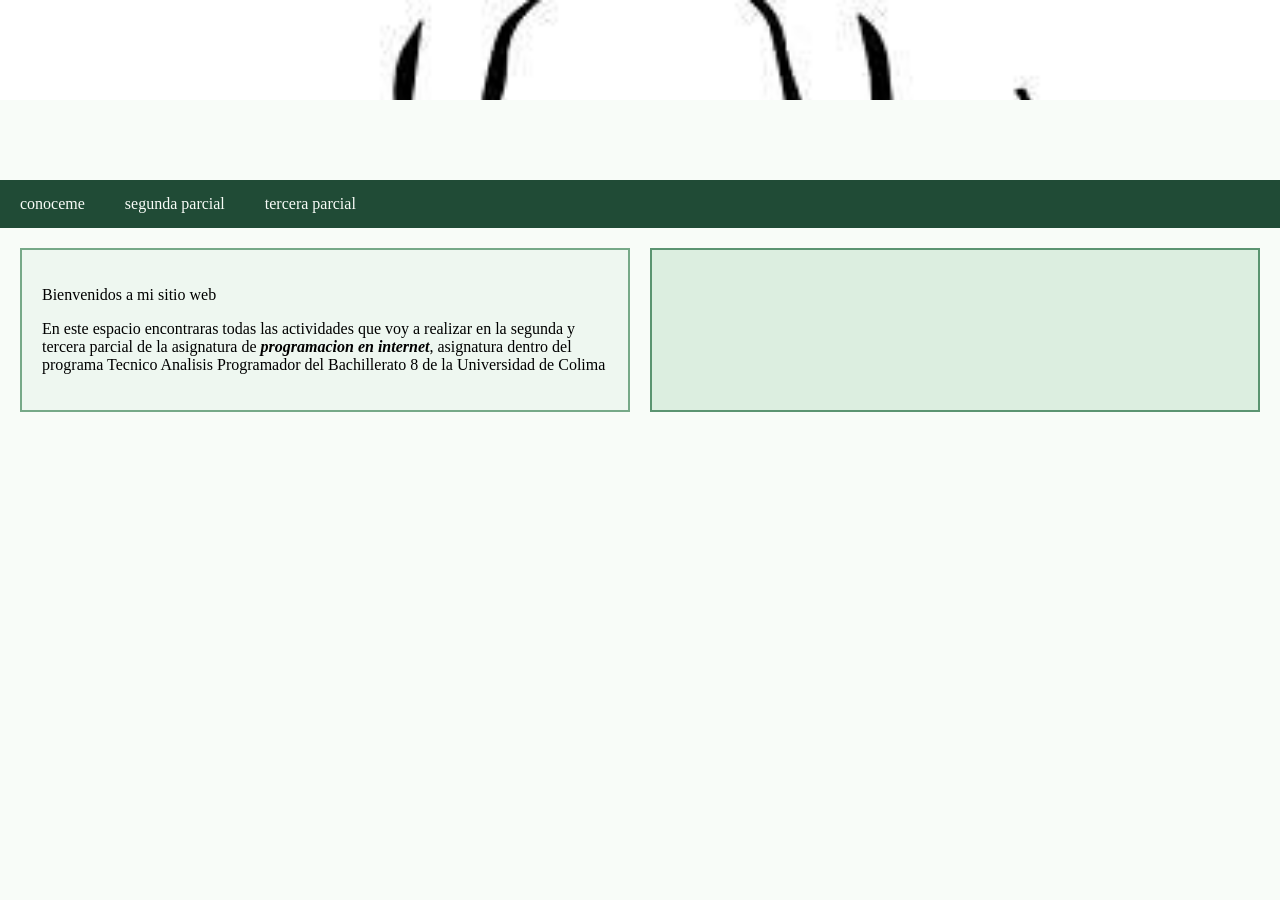
==== index.html @ c6e19823 "Add files via upload" ====
<!DOCTYPE html>
<html lang="es">
<head>

    <meta charset="UTF-8">
    <meta name="viewport" content="width=device-width, initial-scale=1.0">
    <title> Mi sitio web</title>
    <link rel="stylesheet" href ="estilos.css">


</head>
<body>
    <header><a href="index.html"><img src="images1.jpg" id="img1" alt="Imagen de cabecera"></a></header>
 
    <nav>
        <ul>
            <li><a href="informacion.html">conoceme</a>
            <ul>
                <li><a href="informacion.html"> informacion personal</a></li>
                <li><a href="pasatiempos.html"> pasatiempos</a></li>
        </ul>
        </li>
        <li><a href="posiciones.html"> segunda parcial</a>
            <ul>
                <li><a href="posiciones.html">posiciones en HTML</a></li>
            </ul>
        </li>
        <li><a aria-disabled="true" title="Contenido pendiente"> tercera parcial</a></li>
        </ul>
    </nav>


    <section>
        <aside class="principal">
            <p> Bienvenidos a mi sitio web</p>
            <p> En este espacio encontraras todas las actividades que voy a realizar en la
                segunda y tercera parcial de la asignatura de <b><i> programacion en internet</i></b>,
                asignatura dentro del programa Tecnico Analisis Programador del Bachillerato 8 de la 
                Universidad de Colima
            </p>
        </aside>

        <aside class="secundario"></aside>
    </section>



</body>
</html>
---- estilos.css ----
body{
    margin: 0;
    background-color: #f8fcf8;
}
header {
    width: 100%;
    height: 180px;
}

header #img1{

    width: 100%;
    height: 100px;
    object-fit: cover;
    object-position: center top;
}

/*ESTILOS DE NAVEGACION*/

nav{
    background-color: #204b36;
}

nav ul{
    list-style: none;
    margin: 0;
    padding: 0;
}

nav > ul{
    display: flex;
}

nav li{
    position: relative;
}

nav a{
    display: block;
    color: #f8fcf8;
    text-decoration:none;
    padding: 15px 20px;
}

nav a:hover{
    background-color: #347551;
}

nav li ul{
    display: none;
    position: absolute;
    background-color: #e1f0e4;
    min-width: 180px;
}

nav li ul a{
    color: #204b36;
}

nav li ul a:hover{
    color: #f8fcf8;
}

nav li:hover ul,
nav li:focus-within ul{
    display:block;
}

/* estilo de pie de pagina */

footer{
    background-color: #d8ebdc;
    color: #204b36;
    display: flex;
    align-items: center;
    padding: 20px;
}

footer img {
    width: 180px;
    height: 140px;
    margin-right: 20px;
}

/* estilo cuerpo pagina*/

section{
    display: flex;
    gap: 20px;
    padding: 20px;
    min-width: 350px;
}

.principal{
    width: 70%;
    background-color: #eef7f0;
    padding: 20px;
    border: 2px solid #76a988;
}

.secundario{
    width: 70%;
    background-color: #dceee0;
    padding: 20px;
    border: 2px solid #5b9471;
}

.secundario .video-tiktok{
    display: block;
    max-width: 100%;
    margin: 0 auto;
}

.secundario a{
    color: #204b36;
}

/* Ejemplos de posicionamiento de la segunda parcial */
.posiciones .ejemplo{
    margin: 15px 0;
    padding: 12px;
    background-color: #dceee0;
    border: 2px solid #5b9471;
}

.posiciones .programador{
    padding: 10px;
    background-color: #eef7f0;
    border: 2px solid #76a988;
}

.posiciones .static{
    position: static;
}

.posiciones .relative{
    position: relative;
    top: 8px;
    left: 8px;
    margin-right: 8px;
    margin-bottom: 8px;
}

.posiciones .fixed{
    display: none;
}

.posiciones #mostrar-fixed:checked ~ .fixed{
    display: block;
    position: fixed;
    right: 20px;
    bottom: 20px;
    width: 260px;
    z-index: 2;
}

.posiciones .ejemplo-sticky{
    max-height: 120px;
    overflow-y: auto;
}

.posiciones .sticky{
    position: sticky;
    top: 0;
}

.posiciones .espacio-sticky{
    height: 130px;
}
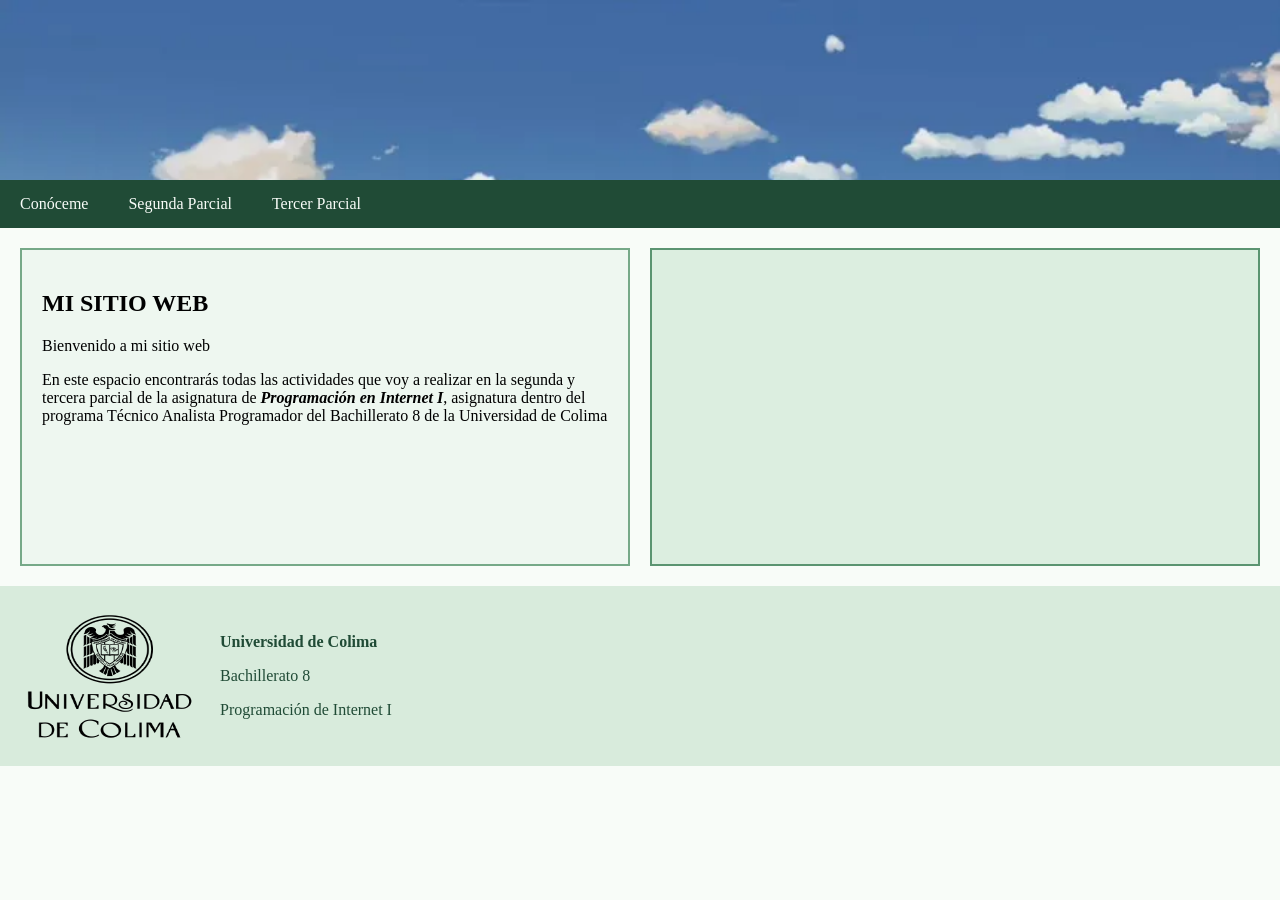
==== commit 64853c04: "Actualiza sitio: agrega páginas de segunda parcial, practica-posiciones, estilos y corrige header" ====
--- a/index.html
+++ b/index.html
@@ -1,49 +1,61 @@
-<!DOCTYPE html>
-<html lang="es">
-<head>
-
-    <meta charset="UTF-8">
-    <meta name="viewport" content="width=device-width, initial-scale=1.0">
-    <title> Mi sitio web</title>
-    <link rel="stylesheet" href ="estilos.css">
-
-
-</head>
-<body>
-    <header><a href="index.html"><img src="images1.jpg" id="img1" alt="Imagen de cabecera"></a></header>
- 
-    <nav>
-        <ul>
-            <li><a href="informacion.html">conoceme</a>
-            <ul>
-                <li><a href="informacion.html"> informacion personal</a></li>
-                <li><a href="pasatiempos.html"> pasatiempos</a></li>
-        </ul>
-        </li>
-        <li><a href="posiciones.html"> segunda parcial</a>
-            <ul>
-                <li><a href="posiciones.html">posiciones en HTML</a></li>
-            </ul>
-        </li>
-        <li><a aria-disabled="true" title="Contenido pendiente"> tercera parcial</a></li>
-        </ul>
-    </nav>
-
-
-    <section>
-        <aside class="principal">
-            <p> Bienvenidos a mi sitio web</p>
-            <p> En este espacio encontraras todas las actividades que voy a realizar en la
-                segunda y tercera parcial de la asignatura de <b><i> programacion en internet</i></b>,
-                asignatura dentro del programa Tecnico Analisis Programador del Bachillerato 8 de la 
-                Universidad de Colima
-            </p>
-        </aside>
-
-        <aside class="secundario"></aside>
-    </section>
-
-
-
-</body>
-</html>+<!DOCTYPE html>
+<html lang="es">
+<head>
+    <meta charset="UTF-8">
+    <meta name="viewport" content="width=device-width, initial-scale=1.0">
+    <title>Mi sitio web</title>
+    <link rel="stylesheet" href="estilos.css">
+</head>
+<body>
+    <header><a href="index.html"><img src="imagen11.webp" id="img1" alt="Imagen de cabecera"></a></header>
+    <nav>
+        <ul>
+            <li><a href="informacion.html">Conóceme</a>
+                <ul>
+                    <li><a href="informacion.html">Información personal</a></li>
+                    <li><a href="pasatiempos.html">Pasatiempos</a></li>
+                </ul>
+            </li>
+            <li><a href="posiciones.html">Segunda Parcial</a>
+                <ul>
+                    <li><a href="practica1.html">Práctica uno</a></li>
+                    <li><a href="posiciones.html">Posiciones</a></li>
+                    <li><a href="mundodigital.html">Mundo Digital</a></li>
+                    <li><a href="practica-posiciones.html">Práctica de posiciones</a></li>
+                    <li><a href="comunidad.html">Comunidad Digital</a></li>
+                </ul>
+            </li>
+            <li><a aria-disabled="true" title="Contenido pendiente">Tercer Parcial</a></li>
+        </ul>
+    </nav>
+    <section>
+        <aside class="principal">
+            <h2>MI SITIO WEB</h2>
+            <p>Bienvenido a mi sitio web</p>
+            <p>En este espacio encontrarás todas las actividades que voy a realizar en la
+                segunda y tercera parcial de la asignatura de <b><i>Programación en Internet I</i></b>,
+                asignatura dentro del programa Técnico Analista Programador del Bachillerato 8 de la
+                Universidad de Colima
+            </p>
+        </aside>
+        <aside class="secundario">
+            <iframe
+                width="100%"
+                height="315"
+                src="https://www.youtube.com/embed/0KFDWqRZJaQ?si=Lrq4hNMOryqBTDmu"
+                title="Gato tocando el piano"
+                frameborder="0"
+                allowfullscreen>
+            </iframe>
+        </aside>
+    </section>
+    <footer>
+        <img src="logo_udc.png" alt="Universidad de Colima">
+        <div>
+            <p><strong>Universidad de Colima</strong></p>
+            <p>Bachillerato 8</p>
+            <p>Programación de Internet I</p>
+        </div>
+    </footer>
+</body>
+</html>
--- a/estilos.css
+++ b/estilos.css
@@ -10,7 +10,7 @@
 header #img1{
 
     width: 100%;
-    height: 100px;
+    height: 180px;
     object-fit: cover;
     object-position: center top;
 }
@@ -166,4 +166,46 @@
 
 .posiciones .espacio-sticky{
     height: 130px;
+}
+
+/* Estilos de la tabla de tecnologías */
+.principal table {
+    width: 100%;
+    border-collapse: collapse;
+    margin-top: 15px;
+    background-color: #ffffff;
+}
+
+.principal th,
+.principal td {
+    border: 1px solid #76a988;
+    padding: 8px;
+    text-align: left;
+    vertical-align: top;
+}
+
+.principal th {
+    background-color: #204b36;
+    color: #f8fcf8;
+}
+
+.principal tr:nth-child(even) {
+    background-color: #eef7f0;
+}
+
+/* Espaciado del glosario */
+.principal dt {
+    margin-top: 12px;
+}
+
+.principal dd {
+    margin-bottom: 10px;
+    line-height: 1.5;
+}
+
+/* Estilos de iframes en la columna secundaria */
+.secundario iframe {
+    width: 100%;
+    height: 250px;
+    margin-bottom: 20px;
 }
